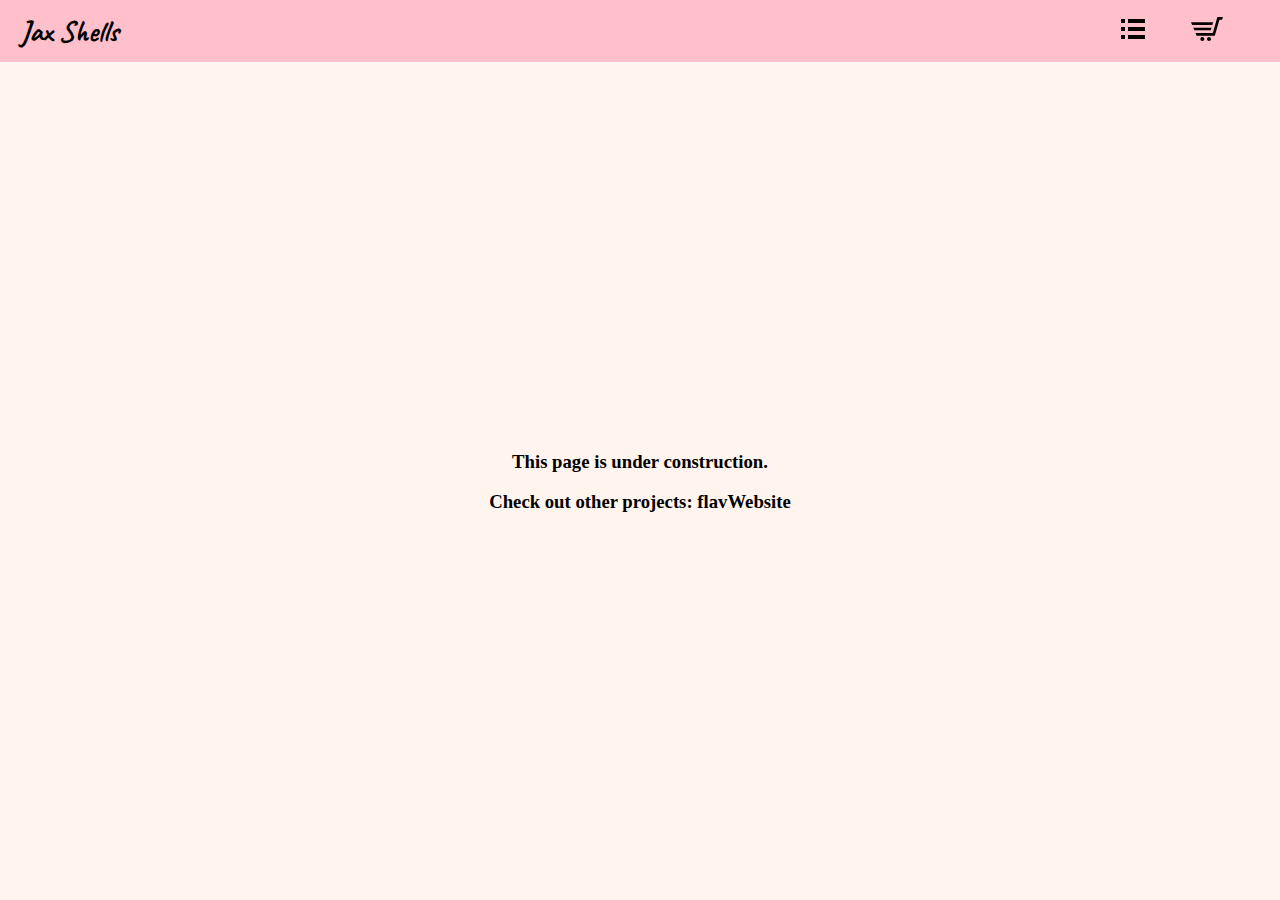
==== about.html @ dc74af88 "added page, fixed code" ====
<!DOCTYPE html>
<html lang="en">
<head>
    <meta charset="UTF-8">
    <meta name="viewport" content="width=device-width, initial-scale=1.0">
    <link href="https://fonts.googleapis.com/css2?family=Lato:ital,wght@1,300;1,400;1,500&display=swap" rel="stylesheet"> 
    <link href="https://fonts.googleapis.com/css2?family=Lato:wght@100;300;400&display=swap" rel="stylesheet"> 
    <link href="https://fonts.googleapis.com/css2?family=Caveat:wght@400;500&display=swap" rel="stylesheet"> 
    <link rel="stylesheet" href="about.css">
    <title>Jax Shells</title>
</head>
<body>
    <nav class="navBar">
        <ul class=menuList>
            <li>
                <div div="dropBox">
                    <button class="menuButton">
                        <i class="dropButton"><svg xmlns="http://www.w3.org/2000/svg" viewBox="0 0 24 24">
                                <path
                                    d="M4 22h-4v-4h4v4zm0-12h-4v4h4v-4zm0-8h-4v4h4v-4zm3 0v4h17v-4h-17zm0 12h17v-4h-17v4zm0 8h17v-4h-17v4z" />
                            </svg></i>
                    </button>
                    <div class="dropDown">
                        <div class="option">
                            <a href="./index.html" id="home">Home</a>
                        </div>
                        <div class="option">
                            <a href="./shop.html" id="shop">Shop</a>
                        </div>
                    </div>
                </div>
            </li>
            <li>
                <button class=cartButton>
                    <i><svg xmlns="http://www.w3.org/2000/svg" viewBox="0 0 24 24">
                            <path
                                d="M16.53 7l-.564 2h-15.127l-.839-2h16.53zm-14.013 6h12.319l.564-2h-13.722l.839 2zm5.983 5c-.828 0-1.5.672-1.5 1.5 0 .829.672 1.5 1.5 1.5s1.5-.671 1.5-1.5c0-.828-.672-1.5-1.5-1.5zm11.305-15l-3.432 12h-13.017l.839 2h13.659l3.474-12h1.929l.743-2h-4.195zm-6.305 15c-.828 0-1.5.671-1.5 1.5s.672 1.5 1.5 1.5 1.5-.671 1.5-1.5c0-.828-.672-1.5-1.5-1.5z" />
                        </svg></i>
                </button>
            </li>
        </ul>
        <div class=showNavName>
            <h4 id="navjax"><a href="./index.html">Jax Shells</a></h4>
        </div>
    </nav>
    <div class="cartBox">
        <div class="cartList">
            <div class="cartTitleBox">
                <h4>Your Cart</h4>
            </div>
            <div class="itemsBox">
                <ul class="listBox"></ul>
            </div>
            <div class="cartTotalBox">
                <h4 id="cart-total">Total: $<p></p></h4>
            </div>
            <div class="checkOutBox">
                <button type="button" class="checkOutBtn">Check-out</button>
            </div>
        </div>
    </div>
    <div class="mainBox">
        <h3>This page is under construction.</h3><br>
        <h3>Check out other projects: flavWebsite</h3>
    </div>
    <script src="./cartElement.js"></script>
</body>
</html>
---- about.css ----
* {
    margin:0;
    padding: 0;
    box-sizing: border-box;

}

body {
    display: flex;
    flex-direction: column;
    justify-content: space-between;
    background-color:#FFF5EE;
    height: 100vh;
}

.navBar {
    display: flex;
    flex-direction: row-reverse;
    justify-content: space-between;
    align-items: center;
    position: fixed;
    width: 100vw;
    min-height: 7vh;
    border-bottom: 1px solid whitesmoke;
    background-color: pink;
    z-index: 2;
}

.showNavName {
    display: block;
    font-family: 'Caveat', cursive;
    margin-left: 10px;
    font-size: 18px;
}

#navjax {
    color: black;
}

.menuList {
    display: flex;
    justify-content: space-between;
    list-style: none;
    min-width: 18vw;
    align-items: center;
    margin-right: 12px;
}

.dropBox {
    position: relative;
    display: inline-flex;
    flex-direction: column;
    align-items: center;
    justify-content: space-evenly;
}

.menuButton, .cartButton{
    background: none;
    border: none;
    cursor: pointer;
}

.dropButton svg {
    width: 18px;
    height: 18px;
}

.cartButton i svg {
    width: 24px;
    height: 24px;
}


.dropDown {
    display: none;
}

.show {
    position: absolute;
    display: flex;
    flex-direction: column;
    width: 13vw;
    height: 10vh;
    margin-top: 2px;
    box-shadow: 0px 4px 8px 0px rgba(0,0,0,0.2);
}

.option {
    width: 13vw;
    height: 5vh;
}
    
#home, #about  {
    display: flex;
    justify-content: flex-start;
    align-items: center;
    padding-left: 5px;
    width: 13vw;
    height: 5vh;
    font-family: 'Lato', sans-serif;
    font-weight: 400;
    font-style: italic;
    font-size: 10px;
    text-decoration: none;
    color: black;
    background-color: #FFF5EE;
}

#home:hover, #about:hover{
    background-color: #bcd4e6;
    box-shadow: 2px 8px 16px 2px rgba(0,0,0,0.2);
}

.cartBox {
    display: none;
    flex-direction: row;
    justify-content: flex-end;
    width: 100vw;
}
.cartList {
    display: flex;
    flex-direction: column;
    justify-content: space-around;
    align-items: center;
    position: fixed;
    background-image:linear-gradient(135deg, #bcd4e6, pink);
    height: 92.8vh;
    width: 35vw;
    margin-top: 7vh;
    margin-bottom: 0vh;
    box-shadow: 0px 8px 16px 0px rgba(0,0,0,0.2);
    z-index: 1;
    animation: slow-out 0.5s ease-out 1;
}

@keyframes slow-out {
    0% {
        height: 0;
    } 
    100% {
        height: 92.8vh;
    }
}

.cartTitleBox {
    display: flex;
    justify-content: center;
    align-items: center;
    width: 30vw;
    height: 5vh;
    font-size: 15px;
}

.itemsBox {
    display: flex;
    flex-direction: column;
    justify-content: flex-start;
    align-items: flex-start;
    width: 32vw;
    height: 75vh;
    line-height: 2;
    font-size: 12px;
}

.listBox {
    list-style: none;
}

.cartTotalBox {
    display: flex;
    justify-content: space-evenly;
    align-items: center;
    width: 30vw;
}
.checkOutBox {
    display: flex;
    justify-content: center;
    align-items: center;
    width: 30vw;
    height: 5vh;
    font-size: 15px;
}
.checkOutBtn {
    display: flex;
    justify-content: center;
    align-items: center;
    width: 25vw;
    height: 4vh;
    font-size: 11px;
    background-color: pink;
    border-radius: 4px;
    box-shadow: 4px 4px 8px 4px rgba(0,0,0,0.5);
    opacity: 1;
    text-decoration: none;
    color: black;
}

.mainBox {
    display: flex;
    flex-direction: column;
    justify-content: center;
    align-items: center;
    height: 100vh;
    margin-top: 7vh;
}

button:hover, select:hover{
    cursor: pointer;
}

a, a:hover, a:focus, a:active {
    text-decoration: none;
    color: inherit;
}
                @media (min-width: 600px) {

                    body {
                        display: flex;
                        flex-direction: column;
                        justify-content: space-between;
                        background-color:  	#FFF5EE;
                        height: 100vh;
                    }
                    
                    .navBar {
                        display: flex;
                        flex-direction: row-reverse;
                        justify-content: space-between;
                        align-items: center;
                        position: fixed;
                        width: 100vw;
                        min-height: 7vh;
                        border-bottom: 1px solid whitesmoke;
                        background-color: pink;
                        z-index: 2;
                    }
                    
                    .showNavName {
                        display: block;
                        font-family: 'Caveat', cursive;
                        margin-left: 20px;
                        font-size: 30px;
                    }
                    
                    #navjax {
                        color: black;
                    }
                    
                    .menuList {
                        display: flex;
                        justify-content: space-evenly;
                        list-style: none;
                        min-width: 15vw;
                        align-items: center;
                    }
                    
                    .dropBox {
                        position: relative;
                        display: inline-flex;
                        flex-direction: column;
                        align-items: center;
                        justify-content: space-evenly;
                    }
                    
                    .menuButton, .cartButton{
                        background: none;
                        border: none;
                        cursor: pointer;
                        font-size: 15px;
                    }
                    
                    .dropButton svg {
                        width: 24px;
                        height: 24px;
                    }

                    .cartButton i svg {
                        width: 32px;
                        height: 32px;
                    }

                    .dropDown {
                        display: none;
                    }

                    .show {
                        position: absolute;
                        display: flex;
                        flex-direction: column;
                        width: 6vw;
                        height: 15vh;
                        margin-top: 5px;
                        box-shadow: 0px 4px 8px 0px rgba(0,0,0,0.2);
                    }

                    .option {
                        cursor: pointer;
                        width: 6vw;
                        height: 5vh;
                    }
                        
                    #home, #shop{
                        display: flex;
                        justify-content: flex-start;
                        align-items: center;
                        padding-left: 5px;
                        width: 6vw;
                        height: 5vh;
                        font-family: 'Lato', sans-serif;
                        font-size: 15px;
                        font-weight: 500;
                        font-style: italic;
                        text-decoration: none;
                        color: black;
                        background-color: #FFF5EE;;
                    }

                    #home:hover, #shop:hover {
                        background-color: #bcd4e6;
                        box-shadow: 2px 8px 16px 2px rgba(0,0,0,0.2);
                    }
                    .cartBox {
                        display: none;
                        flex-direction: row;
                        justify-content: flex-end;
                        width: 100vw;
                    }
        
                    .cartList {
                        display: flex;
                        flex-direction: column;
                        justify-content: space-around;
                        align-items: center;
                        position: fixed;
                        background-image:linear-gradient(135deg, pink, #bcd4e6);
                        height: 93vh;
                        width: 20vw;
                        margin-top: 7vh;
                        margin-bottom: 0;
                        box-shadow: 0px 8px 16px 0px rgba(0,0,0,0.2);
                        z-index: 1;
                        animation: slow-out 0.5s ease-out 1;
                    }
        
                    @keyframes slow-out {
                        0% {
                            width: 0vw;
                        } 
                        100% {
                            width: 20vw;
                        }
                    }
        
                    .cartTitleBox {
                        display: flex;
                        justify-content: center;
                        align-items: center;
                        width: 15vw;
                        height: 10vh;
                        font-size: 20px;
                    }
        
                    .itemsBox {
                        display: flex;
                        flex-direction: column;
                        justify-content: flex-start;
                        align-items: flex-start;
                        width: 19vw;
                        height: 73vh;
                        line-height: 2;
                    }
        
                    .listBox {
                        list-style: none;
                    }
        
                    .cartTotalBox {
                        display: flex;
                        justify-content: space-evenly;
                        align-items: center;
                        width: 15vw;
                        font-size: 20px;
                    }
        
                    .checkOutBox {
                        display: flex;
                        justify-content: center;
                        align-items: center;
                        width: 15vw;
                        height: 10vh;
                    }
                    .checkOutBtn {
                        display: flex;
                        justify-content: center;
                        align-items: center;
                        width: 10vw;
                        height: 7vh;
                        font-size: 22px;
                        background-color: pink;
                        border-radius: 5px;
                        box-shadow: 4px 4px 8px 4px rgba(0,0,0,0.5);
                        opacity: 1;
                        text-decoration: none;
                        color: black;
                    }        

                    .mainBox {
                        display: flex;
                        flex-direction: column;
                        justify-content: center;
                        align-items: center;
                        height: 100vh;
                        margin-top: 7vh;
                    }

                    button:hover, select:hover{
                        cursor: pointer;
                    }
                    
                    a, a:hover, a:focus, a:active {
                        text-decoration: none;
                        color: inherit;
                    }
                }
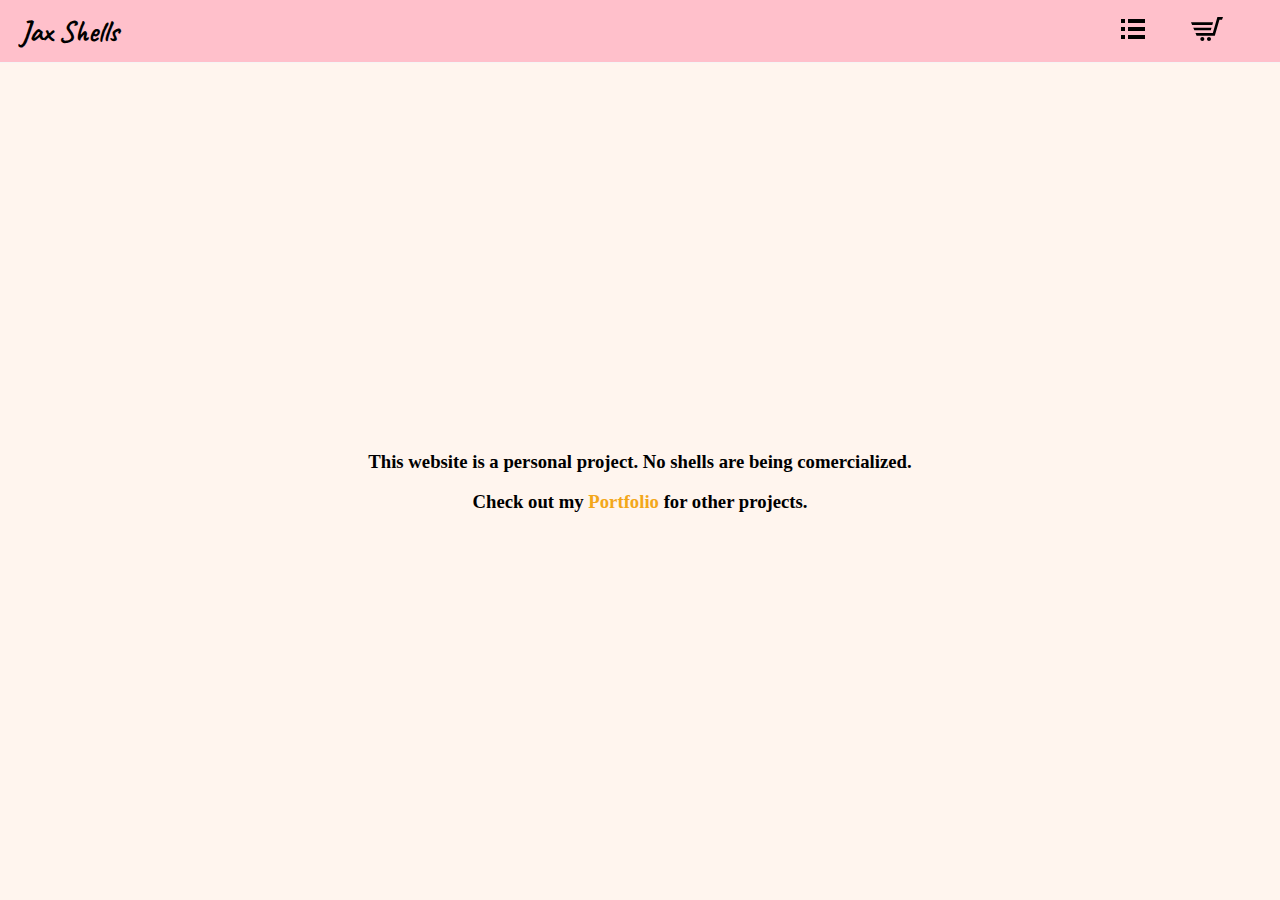
==== commit 9ed4c3de: "new features, removed features" ====
--- a/about.html
+++ b/about.html
@@ -60,8 +60,8 @@
         </div>
     </div>
     <div class="mainBox">
-        <h3>This page is under construction.</h3><br>
-        <h3>Check out other projects: flavWebsite</h3>
+        <h3>This website is a personal project. No shells are being comercialized.</h3><br>
+        <h3>Check out my <a href="https://flavsm.github.io/Developer_Flavia/" target="_blank" id="portfolio">Portfolio</a> for other projects.</h3>
     </div>
     <script src="./cartElement.js"></script>
 </body>
--- a/about.css
+++ b/about.css
@@ -204,6 +204,17 @@
     margin-top: 7vh;
 }
 
+.mainBox h3 {
+    width: 80vw;
+    text-align: center;
+    text-align-last: center;
+}
+
+#portfolio {
+    font-family: 'Fjord One', serif;
+    color: rgb(243, 167, 26);
+}
+
 button:hover, select:hover{
     cursor: pointer;
 }
@@ -413,6 +424,17 @@
                         margin-top: 7vh;
                     }
 
+                    .mainBox h3 {
+                        width: 100vw;
+                        text-align: none;
+                        text-align-last: none;
+                    }
+
+                    #portfolio {
+                        font-family: 'Fjord One', serif;
+                        color: rgb(243, 167, 26);
+                    }
+
                     button:hover, select:hover{
                         cursor: pointer;
                     }
